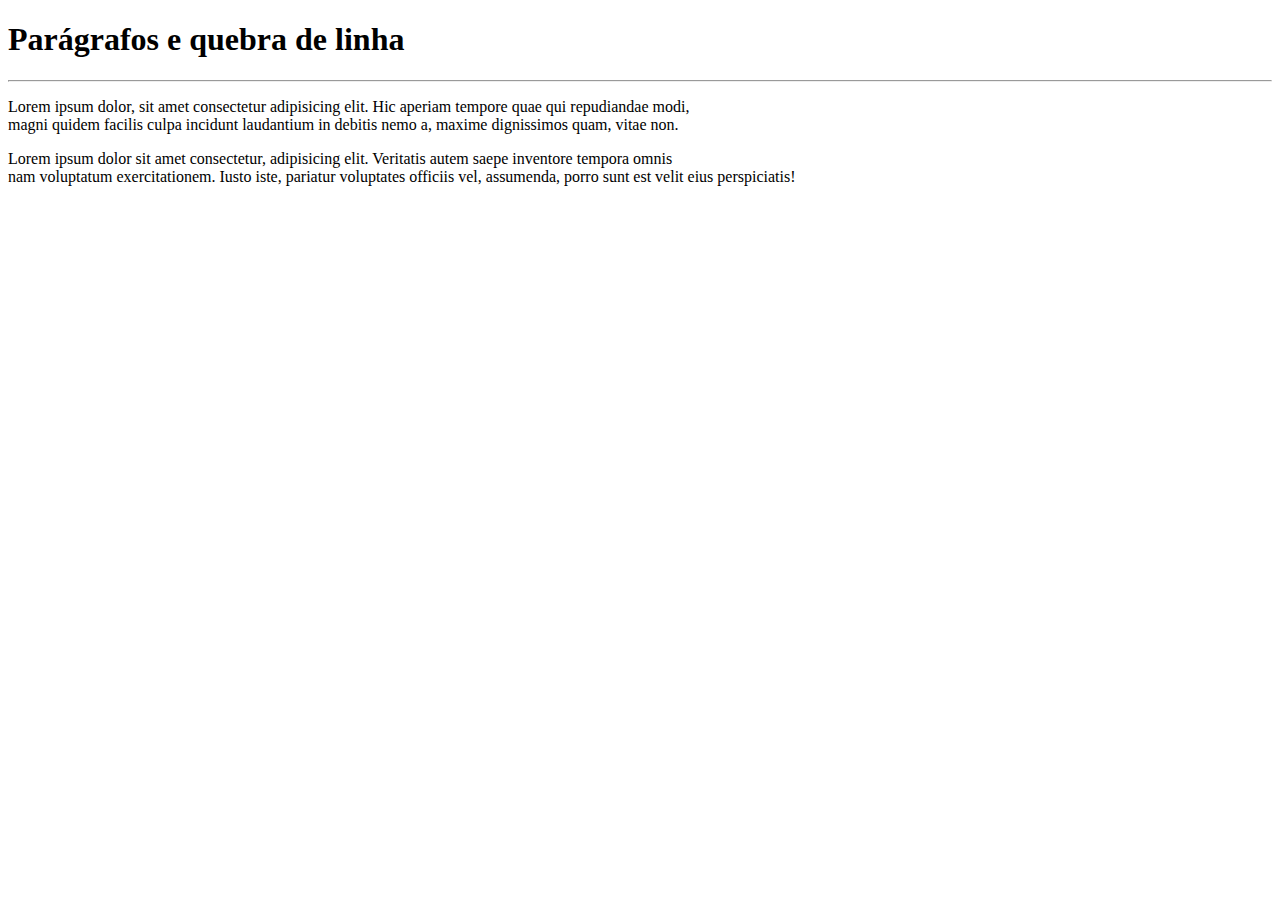
==== exercicios/ex002/index.html @ 165062bc "novo" ====
<!DOCTYPE html>
<html lang="pt-br">
<head>
    <meta charset="UTF-8">
    <meta name="viewport" content="width=device-width, initial-scale=1.0">
    <title>Parágrafos</title>
</head>
<body>
    <h1>Parágrafos e quebra de linha</h1>
    <hr>
    <p>Lorem ipsum dolor, sit amet consectetur adipisicing elit. Hic aperiam tempore quae qui repudiandae modi,<br> magni quidem facilis culpa incidunt laudantium in debitis nemo a, maxime dignissimos quam, vitae non.</p>
    <p>Lorem ipsum dolor sit amet consectetur, adipisicing elit. Veritatis autem saepe inventore tempora omnis <br> nam voluptatum exercitationem. Iusto iste, pariatur voluptates officiis vel, assumenda, porro sunt est velit eius perspiciatis!</p>
</body>
</html>
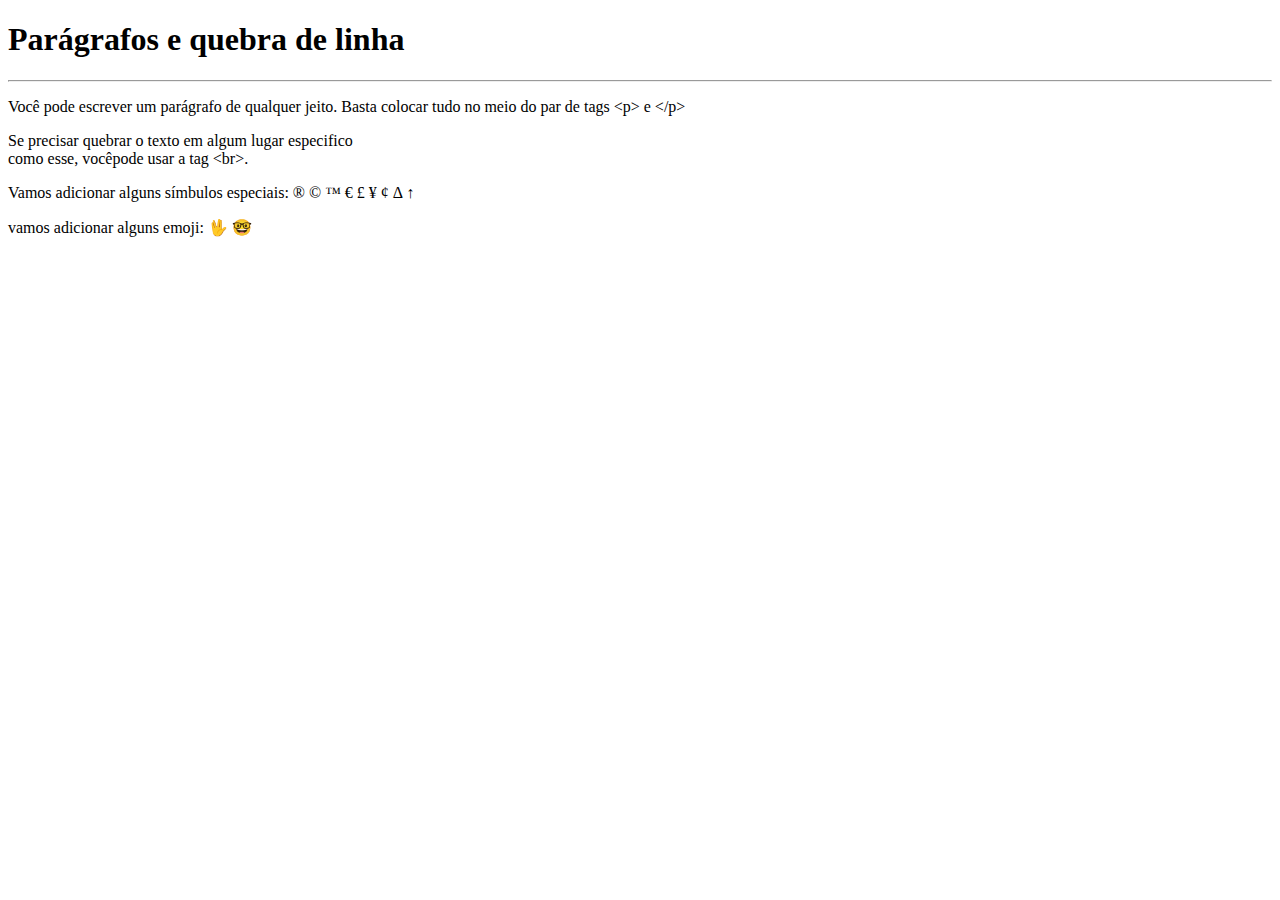
==== commit c479cd52: "novo" ====
--- a/exercicios/ex002/index.html
+++ b/exercicios/ex002/index.html
@@ -8,7 +8,32 @@
 <body>
     <h1>Parágrafos e quebra de linha</h1>
     <hr>
-    <p>Lorem ipsum dolor, sit amet consectetur adipisicing elit. Hic aperiam tempore quae qui repudiandae modi,<br> magni quidem facilis culpa incidunt laudantium in debitis nemo a, maxime dignissimos quam, vitae non.</p>
-    <p>Lorem ipsum dolor sit amet consectetur, adipisicing elit. Veritatis autem saepe inventore tempora omnis <br> nam voluptatum exercitationem. Iusto iste, pariatur voluptates officiis vel, assumenda, porro sunt est velit eius perspiciatis!</p>
+    <p>Você pode escrever
+        um parágrafo de
+        qualquer jeito.
+        Basta colocar tudo
+         no meio do par de tags
+         &lt;p&gt; e &lt;/p&gt; 
+    </p>
+    <p>Se precisar quebrar
+        o texto em algum lugar
+        especifico <br> como esse,
+        vocêpode usar a tag &lt;br&gt;.
+    </p>
+    <p>Vamos adicionar alguns símbulos especiais:
+        &reg;
+        &copy;
+        &trade;
+        &euro;
+        &pound;
+        &yen;
+        &cent;
+        &Delta;
+        &uarr;
+    </p>
+    <p>vamos adicionar alguns emoji:
+        &#x1F596;
+        &#x1F913;
+    </p>
 </body>
 </html>